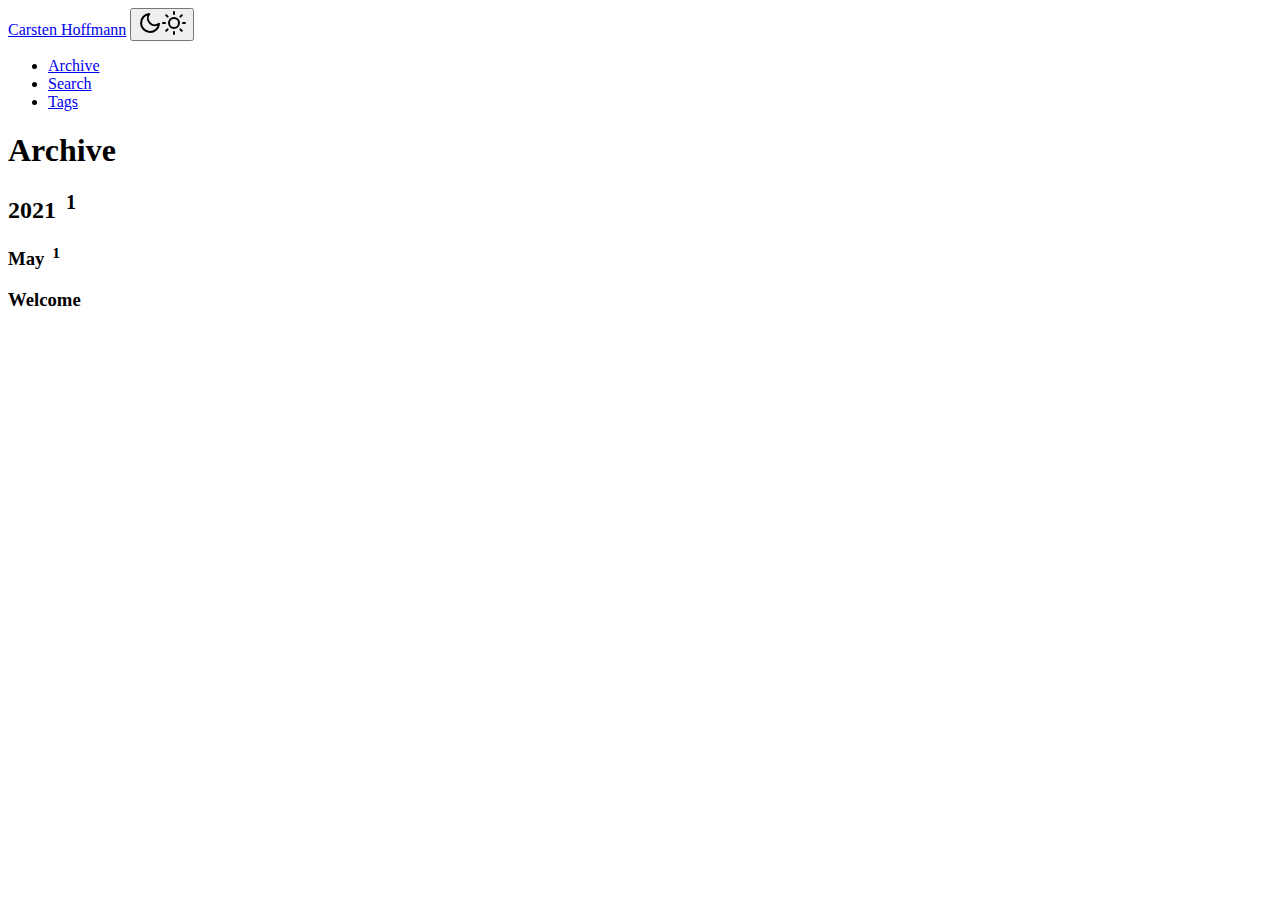
==== archives/index.html @ a8b5c495 "deploy: a3ff648db25c80700f22eefb04336511f3a6c8ed" ====
<!doctype html><html lang=en dir=auto><head></head><body class=list id=top><script>localStorage.getItem("pref-theme")==="dark"?document.body.classList.add('dark'):localStorage.getItem("pref-theme")==="light"?document.body.classList.remove('dark'):window.matchMedia('(prefers-color-scheme: dark)').matches&&document.body.classList.add('dark')</script><noscript><style type=text/css>#theme-toggle,.top-link{display:none}</style><style>@media(prefers-color-scheme:dark){:root{--theme:#1d1e20;--entry:#2e2e33;--primary:rgba(255, 255, 255, 0.84);--secondary:rgba(255, 255, 255, 0.56);--tertiary:rgba(255, 255, 255, 0.16);--content:rgba(255, 255, 255, 0.74);--hljs-bg:#2e2e33;--code-bg:#37383e;--border:#333}.list{background:var(--theme)}.list:not(.dark)::-webkit-scrollbar-track{background:0 0}.list:not(.dark)::-webkit-scrollbar-thumb{border-color:var(--theme)}}</style></noscript><header class=header><nav class=nav><div class=logo><a href=https://morl99.github.io/morl99/ accesskey=h title="Carsten Hoffmann (Alt + H)">Carsten Hoffmann</a>
<span class=logo-switches><button id=theme-toggle accesskey=t title="(Alt + T)"><svg id="moon" xmlns="http://www.w3.org/2000/svg" width="24" height="24" viewBox="0 0 24 24" fill="none" stroke="currentcolor" stroke-width="2" stroke-linecap="round" stroke-linejoin="round"><path d="M21 12.79A9 9 0 1111.21 3 7 7 0 0021 12.79z"/></svg><svg id="sun" xmlns="http://www.w3.org/2000/svg" width="24" height="24" viewBox="0 0 24 24" fill="none" stroke="currentcolor" stroke-width="2" stroke-linecap="round" stroke-linejoin="round"><circle cx="12" cy="12" r="5"/><line x1="12" y1="1" x2="12" y2="3"/><line x1="12" y1="21" x2="12" y2="23"/><line x1="4.22" y1="4.22" x2="5.64" y2="5.64"/><line x1="18.36" y1="18.36" x2="19.78" y2="19.78"/><line x1="1" y1="12" x2="3" y2="12"/><line x1="21" y1="12" x2="23" y2="12"/><line x1="4.22" y1="19.78" x2="5.64" y2="18.36"/><line x1="18.36" y1="5.64" x2="19.78" y2="4.22"/></svg></button></span></div><ul id=menu><li><a href=https://morl99.github.io/morl99/archives title=Archive><span class=active>Archive</span></a></li><li><a href=https://morl99.github.io/morl99/search/ title="Search (Alt + /)" accesskey=/><span>Search</span></a></li><li><a href=https://morl99.github.io/morl99/tags/ title=Tags><span>Tags</span></a></li></ul></nav></header><main class=main><header class=page-header><h1>Archive</h1></header><div class=archive-year><h2 class=archive-year-header>2021<sup class=archive-count>&nbsp;&nbsp;1</sup></h2><div class=archive-month><h3 class=archive-month-header>May<sup class=archive-count>&nbsp;&nbsp;1</sup></h3><div class=archive-posts><div class=archive-entry><h3 class=archive-entry-title>Welcome</h3><div class=archive-meta></div><a class=entry-link aria-label="post link to Welcome" href=https://morl99.github.io/morl99/posts/welcome/></a></div></div></div></div></main></body></html>
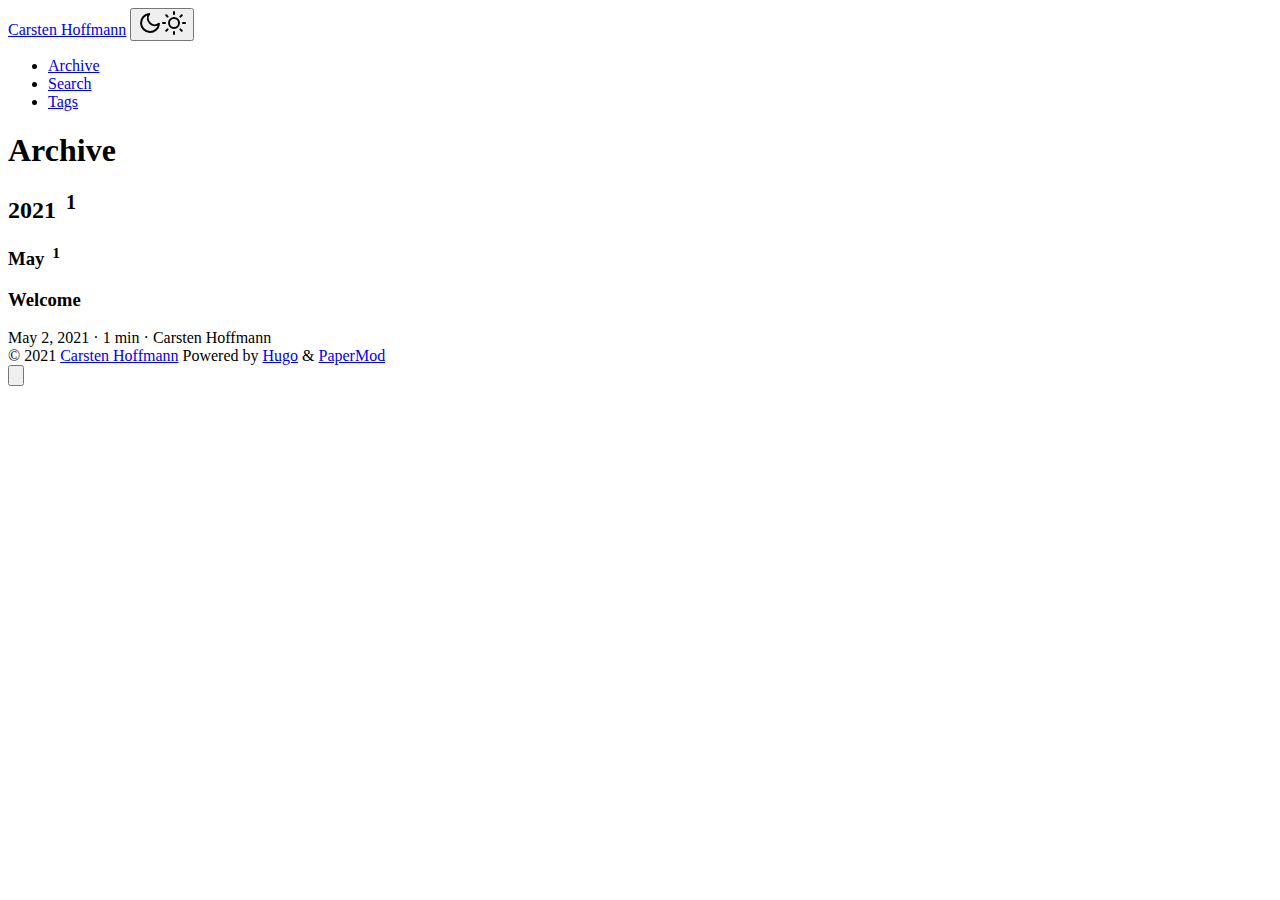
==== commit 348bdb41: "deploy: 0127933b1b43fc575914ca479608569eaed1105c" ====
--- a/archives/index.html
+++ b/archives/index.html
@@ -1,2 +1,6 @@
-<!doctype html><html lang=en dir=auto><head></head><body class=list id=top><script>localStorage.getItem("pref-theme")==="dark"?document.body.classList.add('dark'):localStorage.getItem("pref-theme")==="light"?document.body.classList.remove('dark'):window.matchMedia('(prefers-color-scheme: dark)').matches&&document.body.classList.add('dark')</script><noscript><style type=text/css>#theme-toggle,.top-link{display:none}</style><style>@media(prefers-color-scheme:dark){:root{--theme:#1d1e20;--entry:#2e2e33;--primary:rgba(255, 255, 255, 0.84);--secondary:rgba(255, 255, 255, 0.56);--tertiary:rgba(255, 255, 255, 0.16);--content:rgba(255, 255, 255, 0.74);--hljs-bg:#2e2e33;--code-bg:#37383e;--border:#333}.list{background:var(--theme)}.list:not(.dark)::-webkit-scrollbar-track{background:0 0}.list:not(.dark)::-webkit-scrollbar-thumb{border-color:var(--theme)}}</style></noscript><header class=header><nav class=nav><div class=logo><a href=https://morl99.github.io/morl99/ accesskey=h title="Carsten Hoffmann (Alt + H)">Carsten Hoffmann</a>
-<span class=logo-switches><button id=theme-toggle accesskey=t title="(Alt + T)"><svg id="moon" xmlns="http://www.w3.org/2000/svg" width="24" height="24" viewBox="0 0 24 24" fill="none" stroke="currentcolor" stroke-width="2" stroke-linecap="round" stroke-linejoin="round"><path d="M21 12.79A9 9 0 1111.21 3 7 7 0 0021 12.79z"/></svg><svg id="sun" xmlns="http://www.w3.org/2000/svg" width="24" height="24" viewBox="0 0 24 24" fill="none" stroke="currentcolor" stroke-width="2" stroke-linecap="round" stroke-linejoin="round"><circle cx="12" cy="12" r="5"/><line x1="12" y1="1" x2="12" y2="3"/><line x1="12" y1="21" x2="12" y2="23"/><line x1="4.22" y1="4.22" x2="5.64" y2="5.64"/><line x1="18.36" y1="18.36" x2="19.78" y2="19.78"/><line x1="1" y1="12" x2="3" y2="12"/><line x1="21" y1="12" x2="23" y2="12"/><line x1="4.22" y1="19.78" x2="5.64" y2="18.36"/><line x1="18.36" y1="5.64" x2="19.78" y2="4.22"/></svg></button></span></div><ul id=menu><li><a href=https://morl99.github.io/morl99/archives title=Archive><span class=active>Archive</span></a></li><li><a href=https://morl99.github.io/morl99/search/ title="Search (Alt + /)" accesskey=/><span>Search</span></a></li><li><a href=https://morl99.github.io/morl99/tags/ title=Tags><span>Tags</span></a></li></ul></nav></header><main class=main><header class=page-header><h1>Archive</h1></header><div class=archive-year><h2 class=archive-year-header>2021<sup class=archive-count>&nbsp;&nbsp;1</sup></h2><div class=archive-month><h3 class=archive-month-header>May<sup class=archive-count>&nbsp;&nbsp;1</sup></h3><div class=archive-posts><div class=archive-entry><h3 class=archive-entry-title>Welcome</h3><div class=archive-meta></div><a class=entry-link aria-label="post link to Welcome" href=https://morl99.github.io/morl99/posts/welcome/></a></div></div></div></div></main></body></html>+<!doctype html><html lang=en dir=auto><head><meta charset=utf-8><meta http-equiv=x-ua-compatible content="IE=edge"><meta name=viewport content="width=device-width,initial-scale=1,shrink-to-fit=no"><meta name=robots content="index, follow"><title>Archive | Carsten Hoffmann</title><meta name=keywords content><meta name=description content="archives"><meta name=author content="Carsten Hoffmann"><link rel=canonical href=https://morl99.github.io/morl99/archives/><link crossorigin=anonymous href=/morl99/assets/css/stylesheet.min.b96037ec4f943f976316cd14fe1c3990f4e6c3fc5cb02f3692b9bb2fa5d6fcb9.css integrity="sha256-uWA37E+UP5djFs0U/hw5kPTmw/xcsC82krm7L6XW/Lk=" rel="preload stylesheet" as=style><link rel=preload href=profile.png as=image><link rel=icon href=https://morl99.github.io/morl99/favicon.ico><link rel=icon type=image/png sizes=16x16 href=https://morl99.github.io/morl99/favicon-16x16.png><link rel=icon type=image/png sizes=32x32 href=https://morl99.github.io/morl99/favicon-32x32.png><link rel=apple-touch-icon href=https://morl99.github.io/morl99/apple-touch-icon.png><link rel=mask-icon href=https://morl99.github.io/morl99/safari-pinned-tab.svg><meta name=theme-color content="#2e2e33"><meta name=msapplication-TileColor content="#2e2e33"><meta name=generator content="Hugo 0.83.0"><meta property="og:title" content="Archive"><meta property="og:description" content="archives"><meta property="og:type" content="article"><meta property="og:url" content="https://morl99.github.io/morl99/archives/"><meta property="article:section" content><meta name=twitter:card content="summary"><meta name=twitter:title content="Archive"><meta name=twitter:description content="archives"><script type=application/ld+json>{"@context":"https://schema.org","@type":"BreadcrumbList","itemListElement":[{"@type":"ListItem","position":1,"name":"Archive","item":"https://morl99.github.io/morl99/archives/"}]}</script><script type=application/ld+json>{"@context":"https://schema.org","@type":"BlogPosting","headline":"Archive","name":"Archive","description":"archives","keywords":[],"articleBody":"","wordCount":"0","inLanguage":"en","datePublished":"0001-01-01T00:00:00Z","dateModified":"0001-01-01T00:00:00Z","author":{"@type":"Person","name":"Carsten Hoffmann"},"mainEntityOfPage":{"@type":"WebPage","@id":"https://morl99.github.io/morl99/archives/"},"publisher":{"@type":"Organization","name":"Carsten Hoffmann","logo":{"@type":"ImageObject","url":"https://morl99.github.io/morl99/favicon.ico"}}}</script></head><body class=list id=top><script>localStorage.getItem("pref-theme")==="dark"?document.body.classList.add('dark'):localStorage.getItem("pref-theme")==="light"?document.body.classList.remove('dark'):window.matchMedia('(prefers-color-scheme: dark)').matches&&document.body.classList.add('dark')</script><noscript><style type=text/css>#theme-toggle,.top-link{display:none}</style><style>@media(prefers-color-scheme:dark){:root{--theme:#1d1e20;--entry:#2e2e33;--primary:rgba(255, 255, 255, 0.84);--secondary:rgba(255, 255, 255, 0.56);--tertiary:rgba(255, 255, 255, 0.16);--content:rgba(255, 255, 255, 0.74);--hljs-bg:#2e2e33;--code-bg:#37383e;--border:#333}.list{background:var(--theme)}.list:not(.dark)::-webkit-scrollbar-track{background:0 0}.list:not(.dark)::-webkit-scrollbar-thumb{border-color:var(--theme)}}</style></noscript><header class=header><nav class=nav><div class=logo><a href=https://morl99.github.io/morl99/ accesskey=h title="Carsten Hoffmann (Alt + H)">Carsten Hoffmann</a>
+<span class=logo-switches><button id=theme-toggle accesskey=t title="(Alt + T)"><svg id="moon" xmlns="http://www.w3.org/2000/svg" width="24" height="24" viewBox="0 0 24 24" fill="none" stroke="currentcolor" stroke-width="2" stroke-linecap="round" stroke-linejoin="round"><path d="M21 12.79A9 9 0 1111.21 3 7 7 0 0021 12.79z"/></svg><svg id="sun" xmlns="http://www.w3.org/2000/svg" width="24" height="24" viewBox="0 0 24 24" fill="none" stroke="currentcolor" stroke-width="2" stroke-linecap="round" stroke-linejoin="round"><circle cx="12" cy="12" r="5"/><line x1="12" y1="1" x2="12" y2="3"/><line x1="12" y1="21" x2="12" y2="23"/><line x1="4.22" y1="4.22" x2="5.64" y2="5.64"/><line x1="18.36" y1="18.36" x2="19.78" y2="19.78"/><line x1="1" y1="12" x2="3" y2="12"/><line x1="21" y1="12" x2="23" y2="12"/><line x1="4.22" y1="19.78" x2="5.64" y2="18.36"/><line x1="18.36" y1="5.64" x2="19.78" y2="4.22"/></svg></button></span></div><ul id=menu><li><a href=https://morl99.github.io/morl99/archives title=Archive><span class=active>Archive</span></a></li><li><a href=https://morl99.github.io/morl99/search/ title="Search (Alt + /)" accesskey=/><span>Search</span></a></li><li><a href=https://morl99.github.io/morl99/tags/ title=Tags><span>Tags</span></a></li></ul></nav></header><main class=main><header class=page-header><h1>Archive</h1></header><div class=archive-year><h2 class=archive-year-header>2021<sup class=archive-count>&nbsp;&nbsp;1</sup></h2><div class=archive-month><h3 class=archive-month-header>May<sup class=archive-count>&nbsp;&nbsp;1</sup></h3><div class=archive-posts><div class=archive-entry><h3 class=archive-entry-title>Welcome</h3><div class=archive-meta>May 2, 2021&nbsp;·&nbsp;1 min&nbsp;·&nbsp;Carsten Hoffmann</div><a class=entry-link aria-label="post link to Welcome" href=https://morl99.github.io/morl99/posts/welcome/></a></div></div></div></div></main><footer class=footer><span>&copy; 2021 <a href=https://morl99.github.io/morl99/>Carsten Hoffmann</a></span>
+<span>Powered by
+<a href=https://gohugo.io/ rel="noopener noreferrer" target=_blank>Hugo</a> &
+        <a href=https://git.io/hugopapermod rel=noopener target=_blank>PaperMod</a></span></footer><a href=#top aria-label="go to top" title="Go to Top (Alt + G)"><button class=top-link id=top-link type=button accesskey=g><svg xmlns="http://www.w3.org/2000/svg" viewBox="0 0 12 6" fill="currentcolor"><path d="M12 6H0l6-6z"/></svg></button></a>
+<script>let menu=document.getElementById('menu');menu.scrollLeft=localStorage.getItem("menu-scroll-position"),menu.onscroll=function(){localStorage.setItem("menu-scroll-position",menu.scrollLeft)},document.querySelectorAll('a[href^="#"]').forEach(a=>{a.addEventListener("click",function(b){b.preventDefault();var a=this.getAttribute("href").substr(1);window.matchMedia('(prefers-reduced-motion: reduce)').matches?document.querySelector(`[id='${decodeURIComponent(a)}']`).scrollIntoView():document.querySelector(`[id='${decodeURIComponent(a)}']`).scrollIntoView({behavior:"smooth"}),a==="top"?history.replaceState(null,null," "):history.pushState(null,null,`#${a}`)})})</script><script>var mybutton=document.getElementById("top-link");window.onscroll=function(){document.body.scrollTop>800||document.documentElement.scrollTop>800?(mybutton.style.visibility="visible",mybutton.style.opacity="1"):(mybutton.style.visibility="hidden",mybutton.style.opacity="0")}</script><script>document.getElementById("theme-toggle").addEventListener("click",()=>{document.body.className.includes("dark")?(document.body.classList.remove('dark'),localStorage.setItem("pref-theme",'light')):(document.body.classList.add('dark'),localStorage.setItem("pref-theme",'dark'))})</script></body></html>